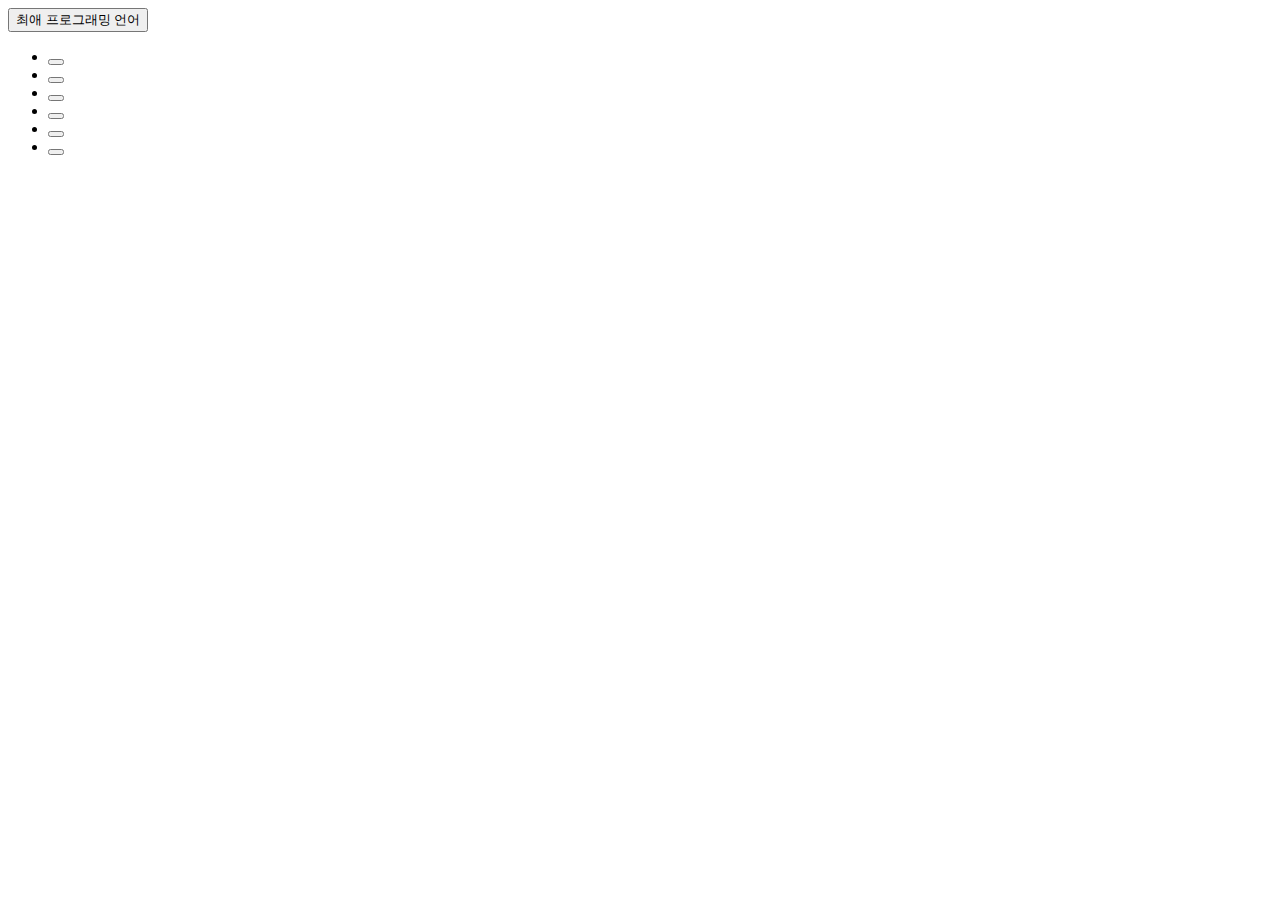
==== select.html @ 5cbc4253 "이미지스프라이트, 레티나, radio커스텀 수정" ====
<!DOCTYPE html>
<html lang="ko">
<head>
    <meta charset="UTF-8">
    <meta http-equiv="X-UA-Compatible" content="IE=edge">
    <meta name="viewport" content="width=device-width, initial-scale=1.0">
    <link rel="stylesheet" href="select.css">
    <title>프로그래밍 언어 선택</title>
</head>
<body>
    <!-- <select name="likeLanguage" id="" class="pl">
        <option value="0" selected>최애 프로그래밍 언어</option>
        <option value="python">Python</option>
        <option value="java">Java</option>
        <option value="javascript">Javascript</option>
        <option value="c#">C#</option>
        <option value="c/c++">C/C++</option>
    </select> -->


    <button class="pl">최애 프로그래밍 언어</button>
    <ul>
        <li><button></button></li>
        <li><button></button></li>
        <li><button></button></li>
        <li><button></button></li>
        <li><button></button></li>
        <li><button></button></li>
    </ul>

</body>
</html>
---- select.css ----
/* .pl{
    width: 200px;
    border: 1px solid #C4C4C4;
    box-sizing: border-box;
    border-radius: 10px;
    padding: 12px 13px;
    font-family: 'Roboto';
font-style: normal;
font-weight: 400;
font-size: 14px;
line-height: 16px;
background: url(./img/Polygon1.png) 93% no-repeat;
appearance: none;
font-family: 'Roboto';
font-style: normal;
font-weight: 400;
font-size: 12px;
line-height: 14px;
}

.pl:focus{
    border: 1px solid #9B51E0;
    box-sizing: border-box;
    border-radius: 10px;
    outline: 3px solid #F8E4FF;
    border-radius: 10px;
}

.pl option{
    padding: 20px;
} */
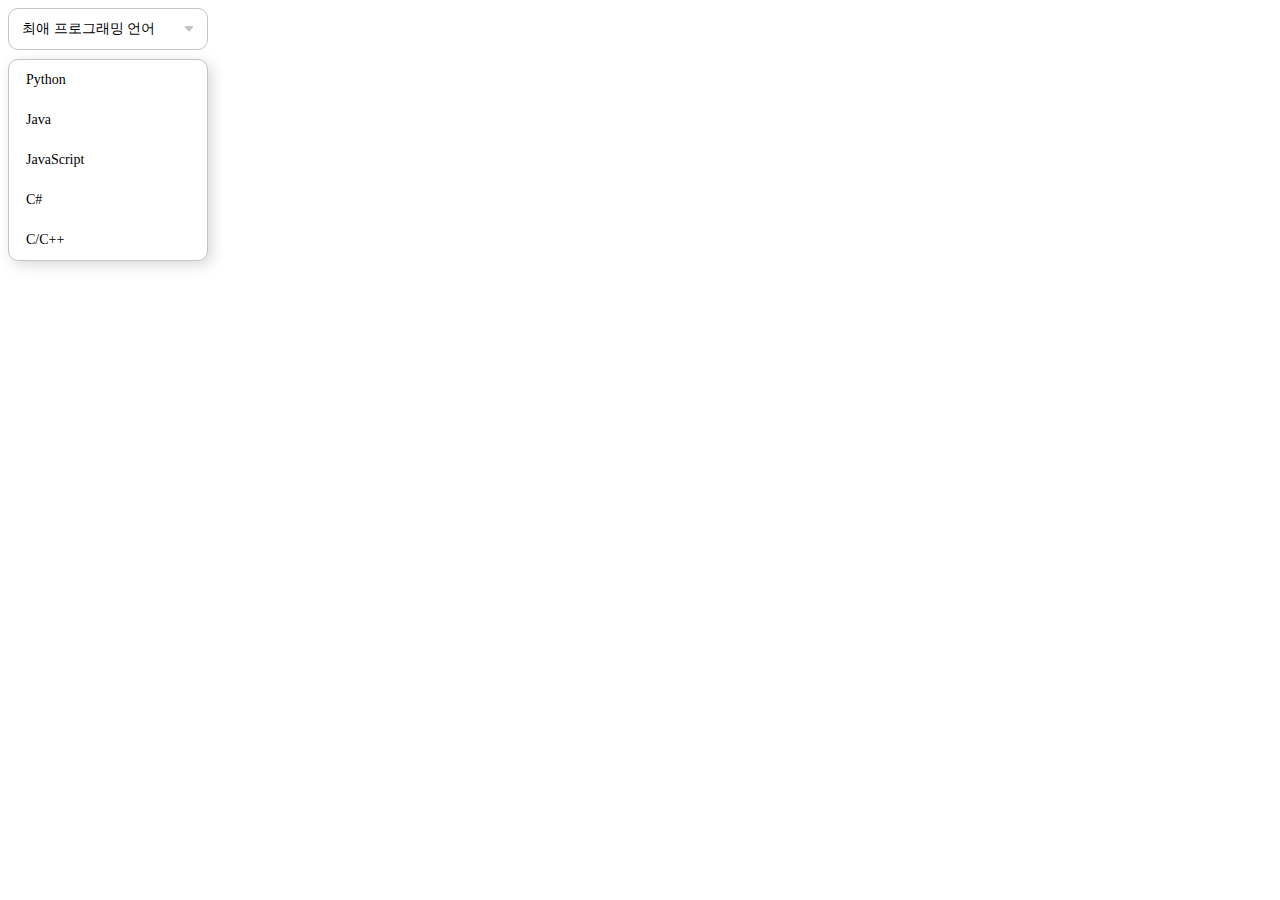
==== commit 1e17e91f: "select 커스텀" ====
--- a/select.html
+++ b/select.html
@@ -17,16 +17,24 @@
         <option value="c/c++">C/C++</option>
     </select> -->
 
+<!-- <article class="selectbox"> -->
+    <button class="pl on" onclick="select();">최애 프로그래밍 언어</button>
+    <ul class="listbox" id="listbox">
+        <li><button class="list">Python</button></li>
+        <li><button class="list">Java</button></li>
+        <li><button class="list">JavaScript</button></li>
+        <li><button class="list">C#</button></li>
+        <li><button class="list">C/C++</button></li>
+    </ul>
+<!-- </article> -->
+</body>
+<!-- 제이쿼리 -->
+<script src="https://code.jquery.com/jquery-3.5.1.slim.min.js" integrity="sha384-DfXdz2htPH0lsSSs5nCTpuj/zy4C+OGpamoFVy38MVBnE+IbbVYUew+OrCXaRkfj" crossorigin="anonymous"></script>
+<script>
 
-    <button class="pl">최애 프로그래밍 언어</button>
-    <ul>
-        <li><button></button></li>
-        <li><button></button></li>
-        <li><button></button></li>
-        <li><button></button></li>
-        <li><button></button></li>
-        <li><button></button></li>
-    </ul>
-
-</body>
+// function select() {
+//     console.log("hello");
+//         // $('#listbox').show();
+//     }
+</script>
 </html>--- a/select.css
+++ b/select.css
@@ -1,21 +1,34 @@
-/* .pl{
-    width: 200px;
-    border: 1px solid #C4C4C4;
-    box-sizing: border-box;
-    border-radius: 10px;
-    padding: 12px 13px;
-    font-family: 'Roboto';
+
+/* reset */
+ul{
+    margin: 0;
+    padding: 0;
+}
+
+/* design */
+
+.selectbox{
+    margin: 150px auto;
+}
+
+.pl{
+width: 200px;
+border: 1px solid #C4C4C4;
+box-sizing: border-box;
+border-radius: 10px;
+padding: 12px 13px;
+font-family: 'Roboto';
 font-style: normal;
 font-weight: 400;
 font-size: 14px;
 line-height: 16px;
-background: url(./img/Polygon1.png) 93% no-repeat;
+background: url(./img/Polygon_up.png) 93% no-repeat;
 appearance: none;
-font-family: 'Roboto';
-font-style: normal;
-font-weight: 400;
-font-size: 12px;
-line-height: 14px;
+text-align: left;
+}
+
+.pl .on{
+    background: url(./img/Polygon_down.png) 93% no-repeat;
 }
 
 .pl:focus{
@@ -26,7 +39,34 @@
     border-radius: 10px;
 }
 
-.pl option{
-    padding: 20px;
-} */
+.listbox{
+    width: 200px;
+    list-style: none;
+    background: #FFFFFF;
+    border: 1px solid #C4C4C4;
+    box-sizing: border-box;
+    box-shadow: 4px 4px 14px rgba(0, 0, 0, 0.15);
+    border-radius: 10px;
+    margin-top: 9px;
+}
 
+.list{
+    border: none;
+    background-color: #FFFFFF;
+    font-family: 'Roboto';
+    font-style: normal;
+    font-weight: 400;
+    font-size: 14px;
+    line-height: 16px;
+    padding: 7px 10px;
+    margin: 5px 7px;
+    box-sizing: border-box;
+}
+
+.list:focus{
+    background: #F8E4FF;
+    width: 184px;
+    border-radius: 8px;
+    box-sizing: border-box;
+    text-align: left;
+}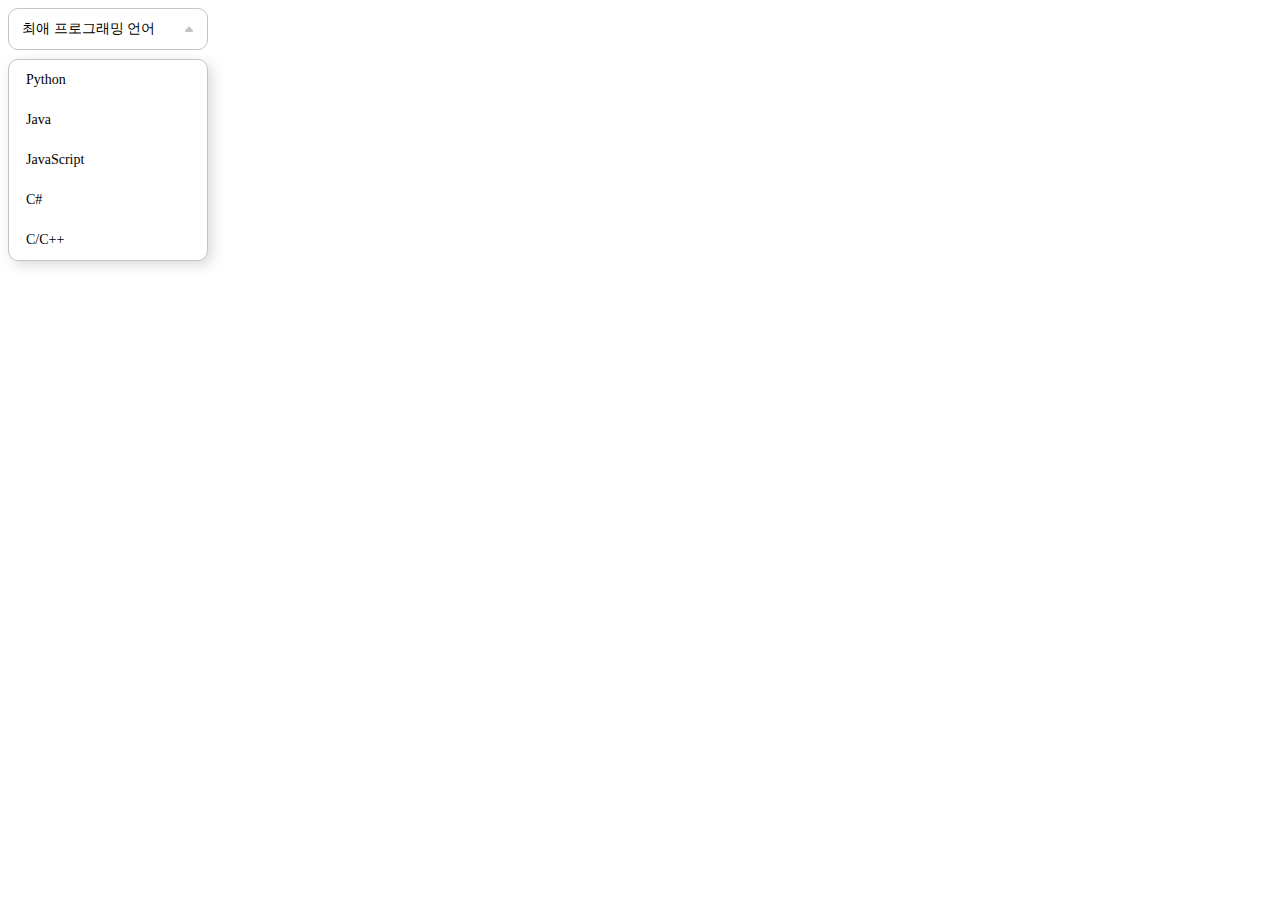
==== commit ce4247fe: "select js기능 구현" ====
--- a/select.html
+++ b/select.html
@@ -1,12 +1,15 @@
 <!DOCTYPE html>
 <html lang="ko">
+
 <head>
     <meta charset="UTF-8">
     <meta http-equiv="X-UA-Compatible" content="IE=edge">
     <meta name="viewport" content="width=device-width, initial-scale=1.0">
     <link rel="stylesheet" href="select.css">
+    <script defer src="select.js"></script>
     <title>프로그래밍 언어 선택</title>
 </head>
+
 <body>
     <!-- <select name="likeLanguage" id="" class="pl">
         <option value="0" selected>최애 프로그래밍 언어</option>
@@ -17,8 +20,8 @@
         <option value="c/c++">C/C++</option>
     </select> -->
 
-<!-- <article class="selectbox"> -->
-    <button class="pl on" onclick="select();">최애 프로그래밍 언어</button>
+    <!-- <article class="selectbox"> -->
+    <button class="pl">최애 프로그래밍 언어</button>
     <ul class="listbox" id="listbox">
         <li><button class="list">Python</button></li>
         <li><button class="list">Java</button></li>
@@ -26,15 +29,7 @@
         <li><button class="list">C#</button></li>
         <li><button class="list">C/C++</button></li>
     </ul>
-<!-- </article> -->
+    <!-- </article> -->
 </body>
-<!-- 제이쿼리 -->
-<script src="https://code.jquery.com/jquery-3.5.1.slim.min.js" integrity="sha384-DfXdz2htPH0lsSSs5nCTpuj/zy4C+OGpamoFVy38MVBnE+IbbVYUew+OrCXaRkfj" crossorigin="anonymous"></script>
-<script>
 
-// function select() {
-//     console.log("hello");
-//         // $('#listbox').show();
-//     }
-</script>
 </html>--- a/select.css
+++ b/select.css
@@ -1,37 +1,36 @@
-
 /* reset */
-ul{
+ul {
     margin: 0;
     padding: 0;
 }
 
 /* design */
 
-.selectbox{
+.selectbox {
     margin: 150px auto;
 }
 
-.pl{
-width: 200px;
-border: 1px solid #C4C4C4;
-box-sizing: border-box;
-border-radius: 10px;
-padding: 12px 13px;
-font-family: 'Roboto';
-font-style: normal;
-font-weight: 400;
-font-size: 14px;
-line-height: 16px;
-background: url(./img/Polygon_up.png) 93% no-repeat;
-appearance: none;
-text-align: left;
+.pl {
+    width: 200px;
+    border: 1px solid #C4C4C4;
+    box-sizing: border-box;
+    border-radius: 10px;
+    padding: 12px 13px;
+    font-family: 'Roboto';
+    font-style: normal;
+    font-weight: 400;
+    font-size: 14px;
+    line-height: 16px;
+    background: url(./img/Polygon_up.png) 93% no-repeat;
+    appearance: none;
+    text-align: left;
 }
 
-.pl .on{
+.on {
     background: url(./img/Polygon_down.png) 93% no-repeat;
 }
 
-.pl:focus{
+.pl:focus {
     border: 1px solid #9B51E0;
     box-sizing: border-box;
     border-radius: 10px;
@@ -39,7 +38,7 @@
     border-radius: 10px;
 }
 
-.listbox{
+.listbox {
     width: 200px;
     list-style: none;
     background: #FFFFFF;
@@ -50,7 +49,7 @@
     margin-top: 9px;
 }
 
-.list{
+.list {
     border: none;
     background-color: #FFFFFF;
     font-family: 'Roboto';
@@ -63,10 +62,14 @@
     box-sizing: border-box;
 }
 
-.list:focus{
+.list:focus {
     background: #F8E4FF;
     width: 184px;
     border-radius: 8px;
     box-sizing: border-box;
     text-align: left;
+}
+
+.show {
+    display: none;
 }